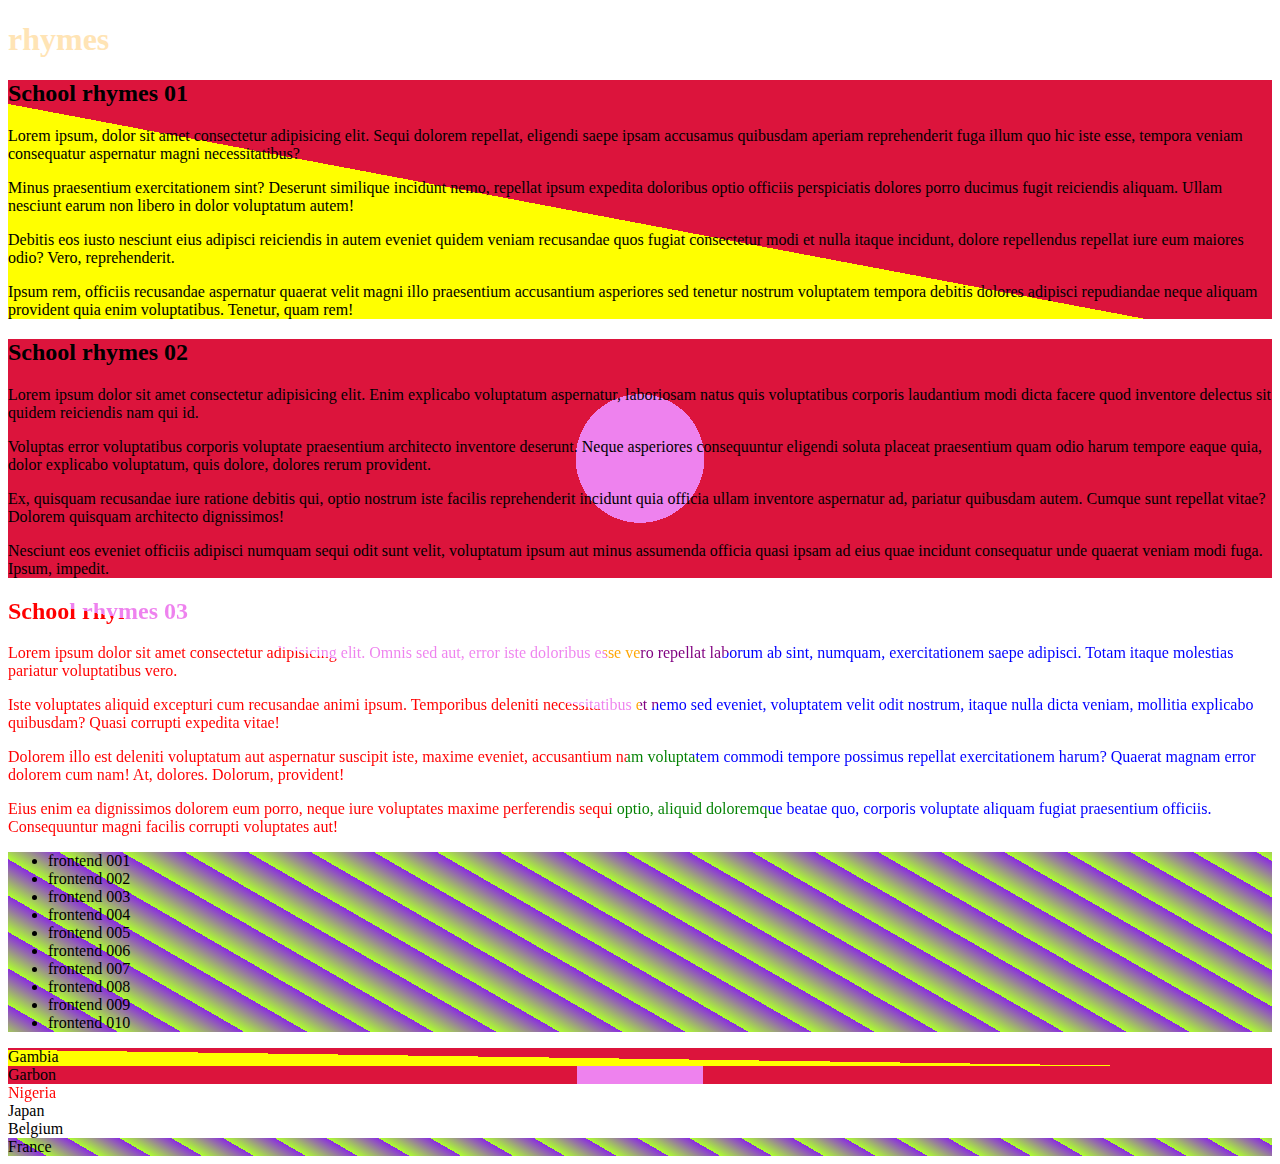
==== index.html @ d3bba892 "css styling" ====
<!DOCTYPE html>
<html lang="en">
<head>
    <meta charset="UTF-8">
    <meta name="viewport" content="width=device-width, initial-scale=1.0">
    <!-- <link rel="stylesheet" href="./styles/file1.css"> -->
    <!-- <link rel="stylesheet" href="./styles/file2.css"> -->
    <link rel="stylesheet" href="./styles/colors.css">
    <title>Introduction  to css</title>
    <style>
        h1{
            color: moccasin;
        } 
        </style>
        
</head>
<body>
    <main>
        <h1>rhymes</h1>
        <section class="one">
            <h2 class="one">School rhymes 01</h2>
            <p class="one">Lorem ipsum, dolor sit amet consectetur adipisicing elit. Sequi dolorem repellat, eligendi saepe ipsam accusamus quibusdam aperiam reprehenderit fuga illum quo hic iste esse, tempora veniam consequatur aspernatur magni necessitatibus?</p>
            <p class="one two">Minus praesentium exercitationem sint? Deserunt similique incidunt nemo, repellat ipsum expedita doloribus optio officiis perspiciatis dolores porro ducimus fugit reiciendis aliquam. Ullam nesciunt earum non libero in dolor voluptatum autem!</p>
            <p>Debitis eos iusto nesciunt eius adipisci reiciendis in autem eveniet quidem veniam recusandae quos fugiat consectetur modi et nulla itaque incidunt, dolore repellendus repellat iure eum maiores odio? Vero, reprehenderit.</p>
            <p class="two">Ipsum rem, officiis recusandae aspernatur quaerat velit magni illo praesentium accusantium asperiores sed tenetur nostrum voluptatem tempora debitis dolores adipisci repudiandae neque aliquam provident quia enim voluptatibus. Tenetur, quam rem!</p>
        </section>
        <section class="">
            <h2 class="one">School rhymes 02</h2>
            <p class="two">Lorem ipsum dolor sit amet consectetur adipisicing elit. Enim explicabo voluptatum aspernatur, laboriosam natus quis voluptatibus corporis laudantium modi dicta facere quod inventore delectus sit quidem reiciendis nam qui id.</p>
            <p>Voluptas error voluptatibus corporis voluptate praesentium architecto inventore deserunt. Neque asperiores consequuntur eligendi soluta placeat praesentium quam odio harum tempore eaque quia, dolor explicabo voluptatum, quis dolore, dolores rerum provident.</p>
            <p>Ex, quisquam recusandae iure ratione debitis qui, optio nostrum iste facilis reprehenderit incidunt quia officia ullam inventore aspernatur ad, pariatur quibusdam autem. Cumque sunt repellat vitae? Dolorem quisquam architecto dignissimos!</p>
            <p class="two">Nesciunt eos eveniet officiis adipisci numquam sequi odit sunt velit, voluptatum ipsum aut minus assumenda officia quasi ipsam ad eius quae incidunt consequatur unde quaerat veniam modi fuga. Ipsum, impedit.</p>
        </section>
        <section>
            <h2 class="one">School rhymes 03</h2>
            <p class="one">Lorem ipsum dolor sit amet consectetur adipisicing elit. Omnis sed aut, error iste doloribus esse vero repellat laborum ab sint, numquam, exercitationem saepe adipisci. Totam itaque molestias pariatur voluptatibus vero.</p>
            <p class="one">Iste voluptates aliquid excepturi cum recusandae animi ipsum. Temporibus deleniti necessitatibus et nemo sed eveniet, voluptatem velit odit nostrum, itaque nulla dicta veniam, mollitia explicabo quibusdam? Quasi corrupti expedita vitae!</p>
            <p>Dolorem illo est deleniti voluptatum aut aspernatur suscipit iste, maxime eveniet, accusantium nam voluptatem commodi tempore possimus repellat exercitationem harum? Quaerat magnam error dolorem cum nam! At, dolores. Dolorum, provident!</p>
            <p class="two">Eius enim ea dignissimos dolorem eum porro, neque iure voluptates maxime perferendis sequi optio, aliquid doloremque beatae quo, corporis voluptate aliquam fugiat praesentium officiis. Consequuntur magni facilis corrupti voluptates aut!</p>
        </section>
        <section>

            <ul>
                <li>frontend 001</li>
                <li>frontend 002</li>
                <li>frontend 003</li>
                <li>frontend 004</li>
                <li>frontend 005</li>
                <li>frontend 006</li>
                <li>frontend 007</li>
                <li>frontend 008</li>
                <li>frontend 009</li>
                <li>frontend 010</li>
            </ul>
        </section>
    </main>



</body>
</html>
<section>Gambia</section>
    <section>Garbon</section>
    <section>Nigeria</section>
    <section>Japan</section>
    <section>Belgium</section>
    <section>France</section>
---- styles/file1.css ----
/* cascading and specificity */
main h1{
    color: red;
}

body h1{
    color: green;
}

/*class selector*/
h2.one{
    color: green;
}
.one{
    font-size: 50px;
    color: yellow;
}

section h2.one{
    font-size: 50px;
    color: yellow;
}
---- styles/file2.css ----
*{
    border-right: 5px dashed greenyellow;
    border-left: 5px dashed greenyellow
}
h1{
    color: fuchsia;
}


h2 ~ P{
    background-color: crimson;
}

h2 + p{
    background-color: fuchsia;
}

p{
        background-color: aqua;
}

/* pseudoclass selector */
ul li{
    margin-top: 30px;
}

ul :nth-child(even){
    border: 10px dashed purple
}

ul :nth-child(odd){
    border: 10px ridge red
}


ul>:first-child, ul>:last-child{
    border: 10px double orange
}

ul :nth-child(3n+3){
    border: 10px dotted black
}
ul li{
    border: 10px double green
}

ul :nth-child(2n+2){
    border: 10px dashed aqua
}

li:first-of-type{
    background-color: blueviolet
}

li:last-of-type{
    background-color: khaki
}

li:nth-of-type(2n+1 ){
    background-color: aqua
}
}
---- styles/colors.css ----
section:first-of-type{
    background: linear-gradient(90deg, #3c9 70%, #00f 70%, blue 85%, red 85%);
    background: linear-gradient(90deg, green 33%, white 33%, #fff 67%, green 67%);

    background-image: linear-gradient(to top right, yellow 45%, crimson 45%);
}

section:nth-of-type(2){
background: radial-gradient(circle, violet 10%, crimson 10%);
}

section:nth-of-type(3){
    color: transparent;
    background: conic-gradient(
        purple 15%,
        blue 15%,
        blue 35%,
        green 35%,
        green 55%,
        red 55%,
        red 78%,
        violet 78%,
        violet 92%,
        orange 92%
    );
    -webkit-background-clip: text;
}

section:last-of-type{
    background: repeating-linear-gradient(30deg, greenyellow 11%, blueviolet 15%);
}
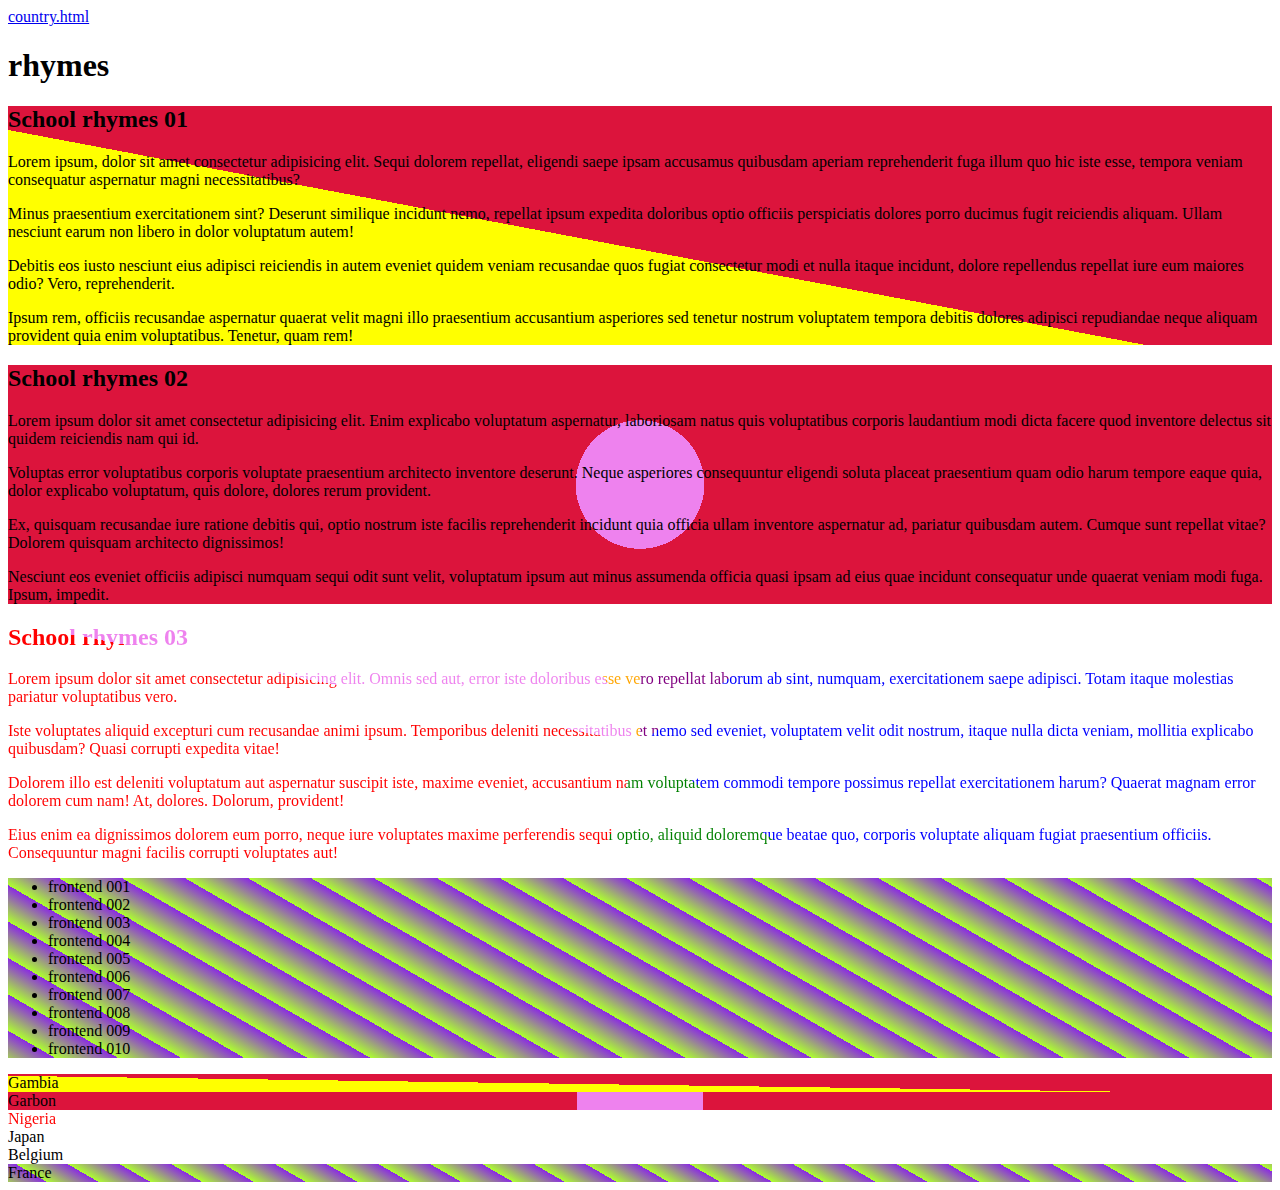
==== commit 7534f2da: "css styling" ====
--- a/index.html
+++ b/index.html
@@ -6,13 +6,9 @@
     <!-- <link rel="stylesheet" href="./styles/file1.css"> -->
     <!-- <link rel="stylesheet" href="./styles/file2.css"> -->
     <link rel="stylesheet" href="./styles/colors.css">
+    <a href="./country.html">country.html</a>
     <title>Introduction  to css</title>
-    <style>
-        h1{
-            color: moccasin;
-        } 
-        </style>
-        
+
 </head>
 <body>
     <main>
